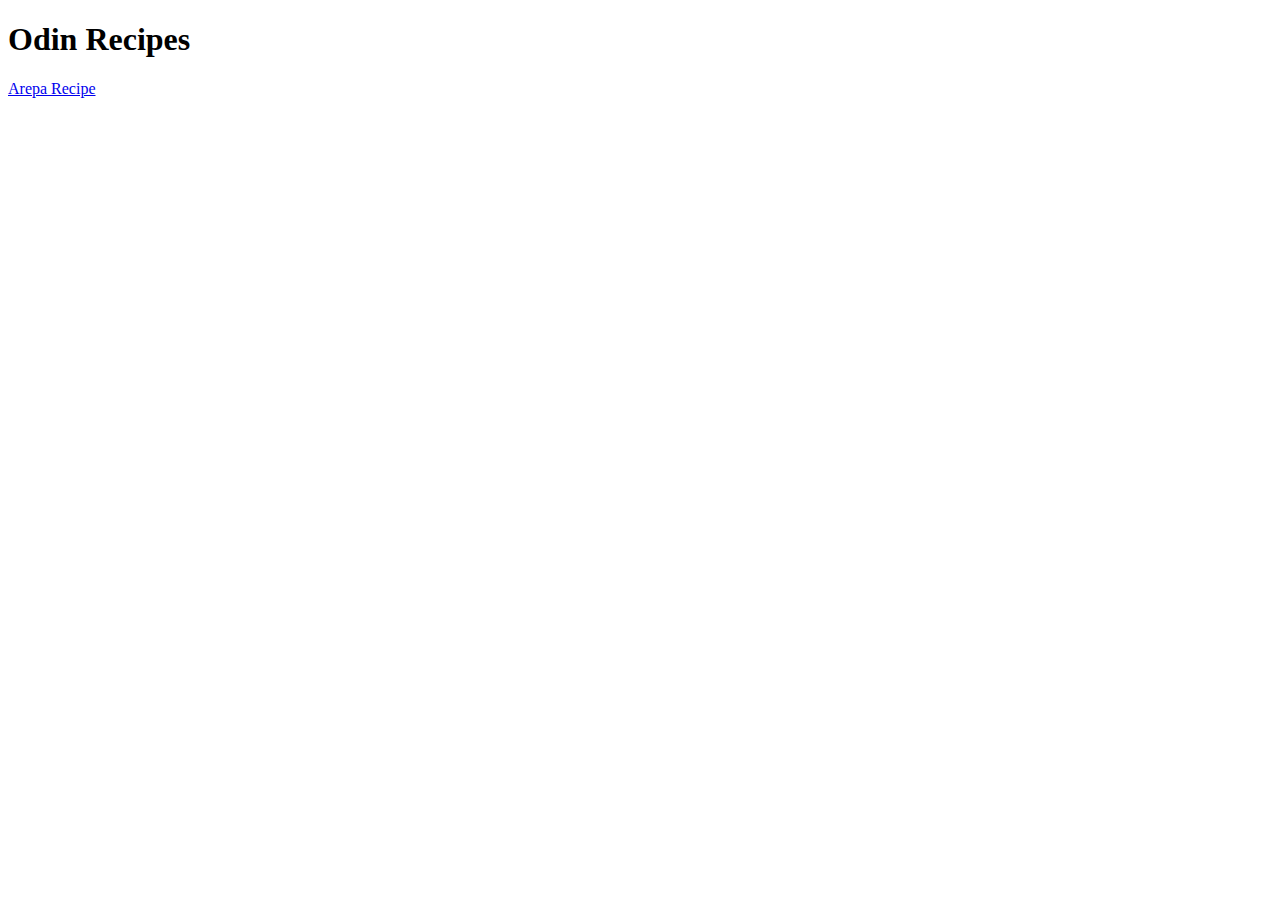
==== index.html @ 4d7e48dd "Initial website structure for single recipe" ====
<!DOCTYPE html>
<html lang="en">
<head>
    <meta charset="UTF-8">
    <meta name="viewport" content="width=device-width, initial-scale=1.0">
    <title>Odin Recipes</title>
</head>
<body>
    <h1>Odin Recipes</h1>
    <a href="recipes/arepa.html">Arepa Recipe</a>
</body>
</html>
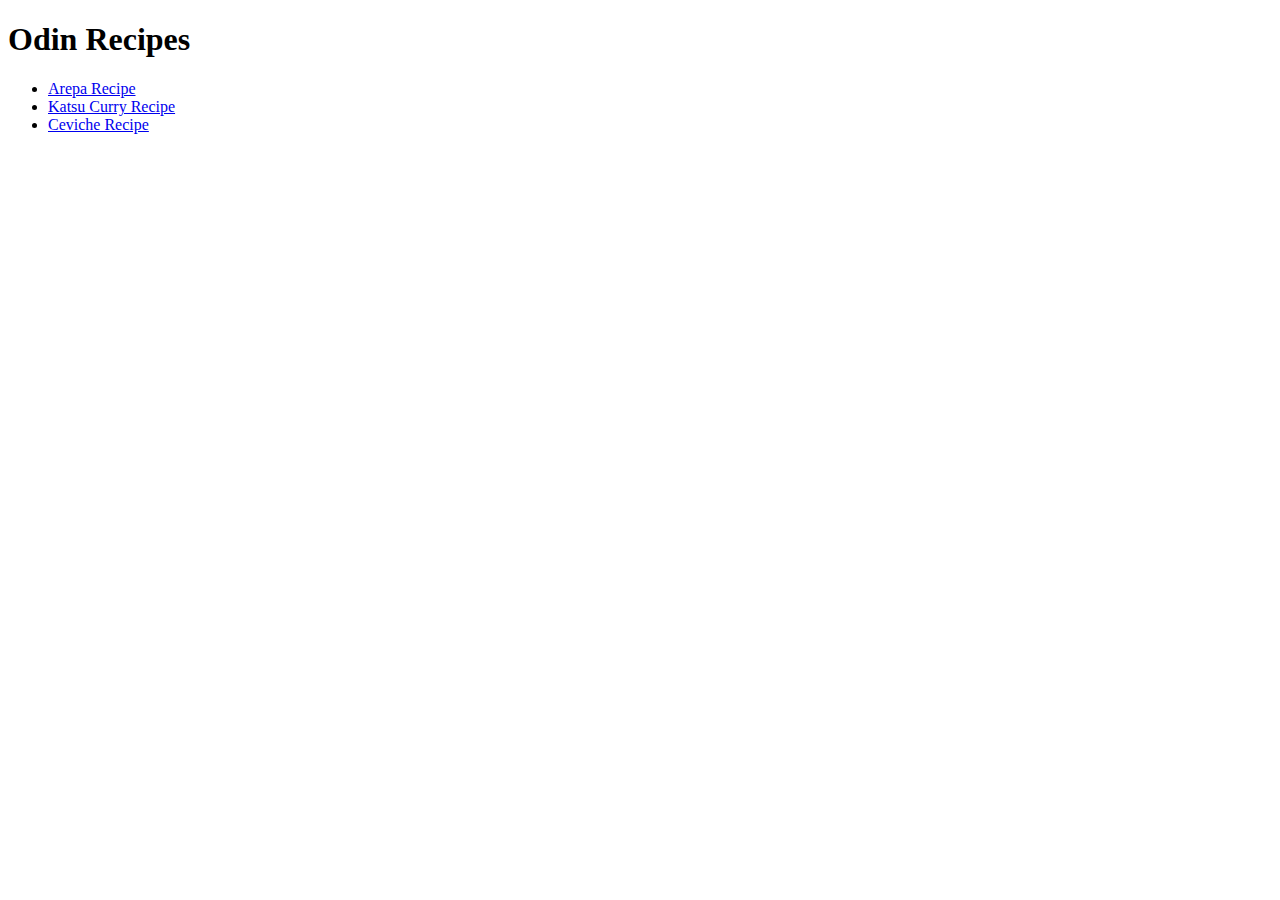
==== commit 0b16d1b8: "Outline for recipes website with 3 recipes" ====
--- a/index.html
+++ b/index.html
@@ -6,7 +6,12 @@
     <title>Odin Recipes</title>
 </head>
 <body>
-    <h1>Odin Recipes</h1>
-    <a href="recipes/arepa.html">Arepa Recipe</a>
+    <h1><strong>Odin Recipes</strong></h1>
+    <ul>
+        <li><a href="recipes/arepa.html">Arepa Recipe</a></li>
+        <li><a href="recipes/katsu_curry.html">Katsu Curry Recipe</a></li>
+        <li><a href="recipes/ceviche.html">Ceviche Recipe</a></li>
+    </ul>
+    
 </body>
 </html>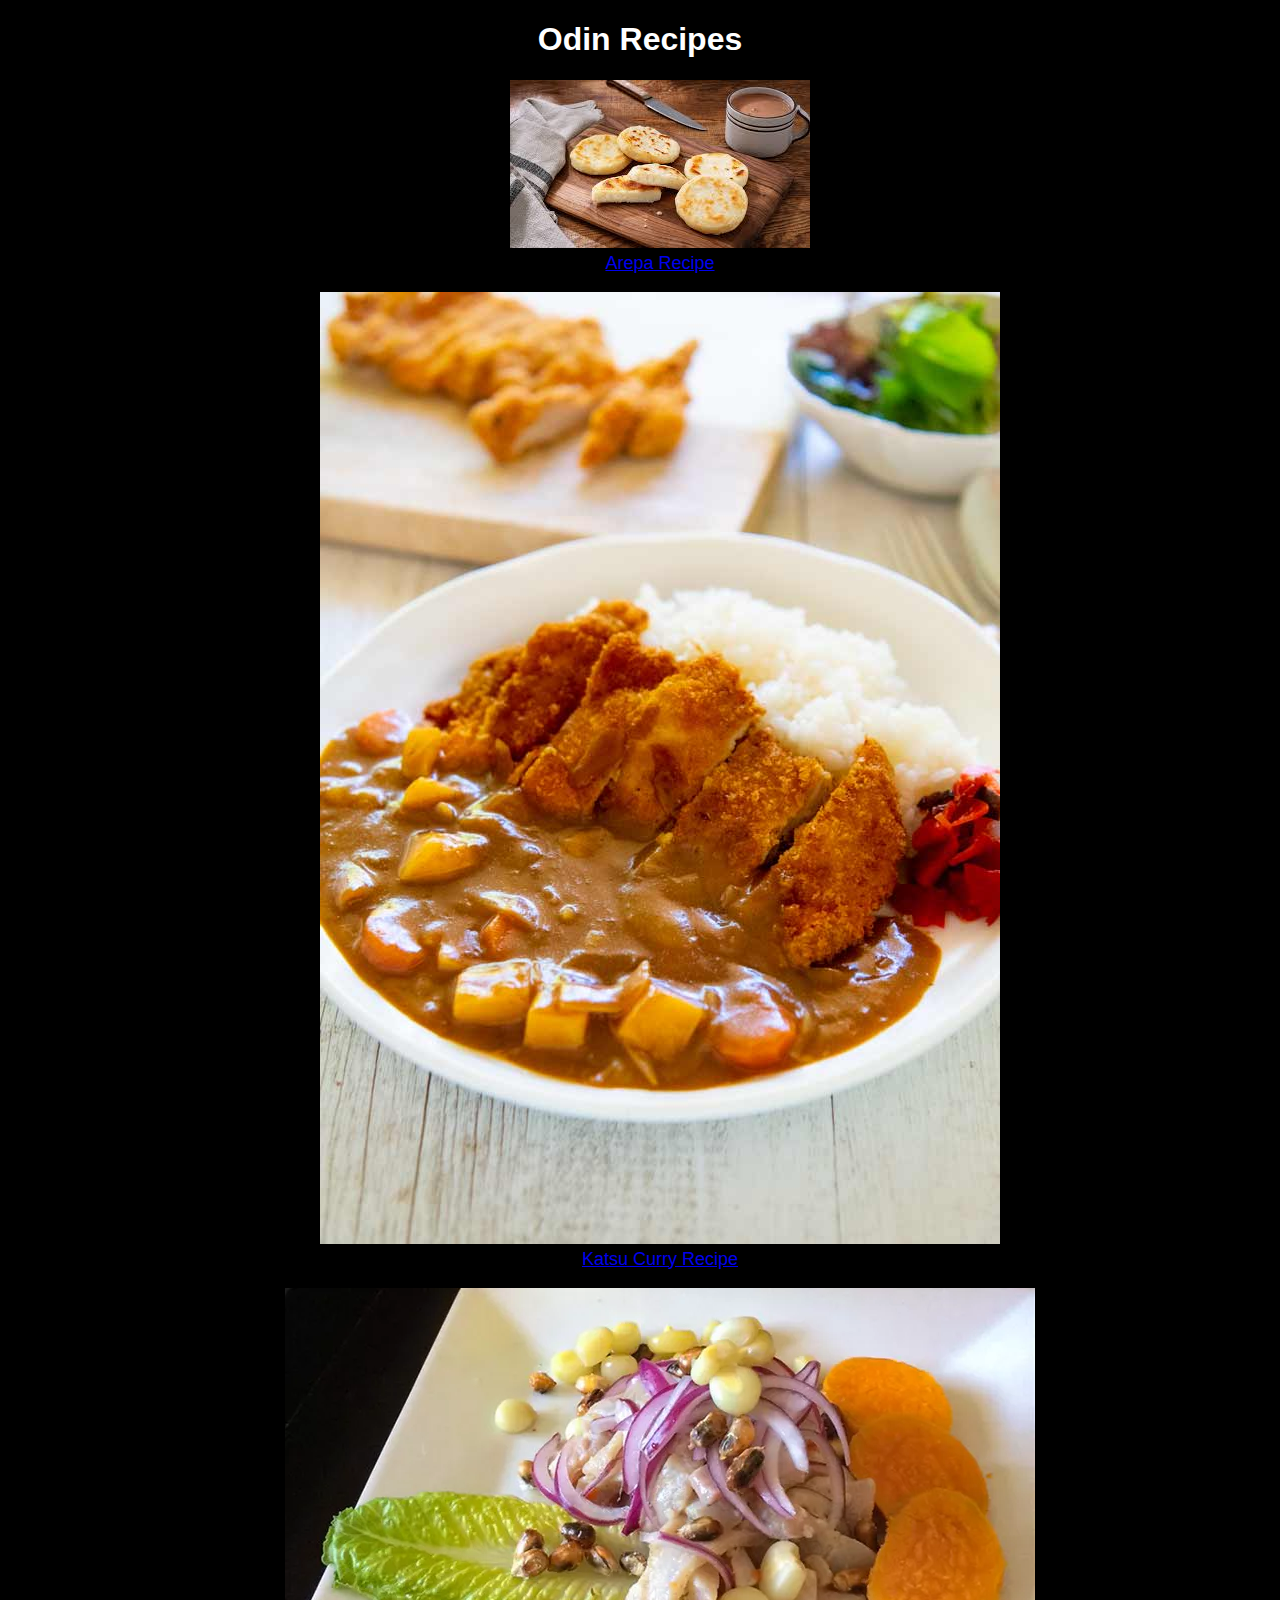
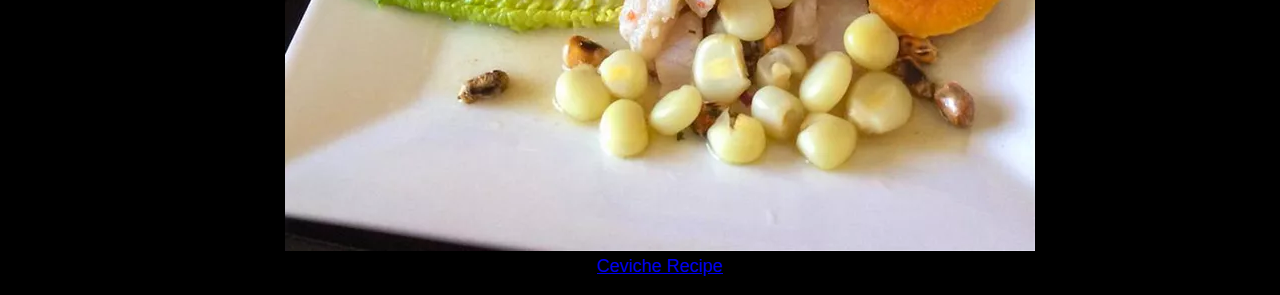
==== commit 6e68a980: "Add initial styles to the website Update index and recipes page styles for initial look" ====
--- a/index.html
+++ b/index.html
@@ -1,17 +1,34 @@
 <!DOCTYPE html>
 <html lang="en">
 <head>
+    <link rel="stylesheet" href="styles.css">
     <meta charset="UTF-8">
     <meta name="viewport" content="width=device-width, initial-scale=1.0">
     <title>Odin Recipes</title>
 </head>
 <body>
     <h1><strong>Odin Recipes</strong></h1>
-    <ul>
-        <li><a href="recipes/arepa.html">Arepa Recipe</a></li>
-        <li><a href="recipes/katsu_curry.html">Katsu Curry Recipe</a></li>
-        <li><a href="recipes/ceviche.html">Ceviche Recipe</a></li>
-    </ul>
-    
+    <div class="index_list">
+        <ul>
+            <li><a href="recipes/arepa.html">
+                <figure>
+                    <img src="images/arepa_image.jpeg" alt="Image of Arepas">
+                    <figcaption>Arepa Recipe</figcaption>
+                </figure>
+            </a></li>
+            <li><a href="recipes/katsu_curry.html">
+                <figure>
+                    <img src="images/katsu_curry.jpeg" alt="Image of Katsu Curry">
+                    <figcaption>Katsu Curry Recipe</figcaption>
+                </figure>
+            </a></li>
+            <li><a href="recipes/ceviche.html">
+                <figure>
+                    <img src="../images/ceviche.webp" alt="Image of ceviche">
+                    <figcaption>Ceviche Recipe</figcaption>
+                </figure>
+            </a></li>
+        </ul>
+    </div>
 </body>
 </html>--- a/styles.css
+++ b/styles.css
@@ -0,0 +1,32 @@
+body {
+    color : white;
+    background-color: black;
+    font-family: Arial, Helvetica, sans-serif;
+    text-align: center;
+}
+
+.index_list ul {
+    list-style-type: none;
+}
+
+.bullets {
+    text-align: center;
+    font-size: 16px;
+    color: white;
+    list-style-position: inside;
+}
+
+.ordered {
+    text-align: center;
+    font-size: 16px;
+    color: white;
+    list-style-position: inside;
+}
+
+a {
+    font-size: 18px;
+}
+
+h1 {
+    text-align: center;
+}